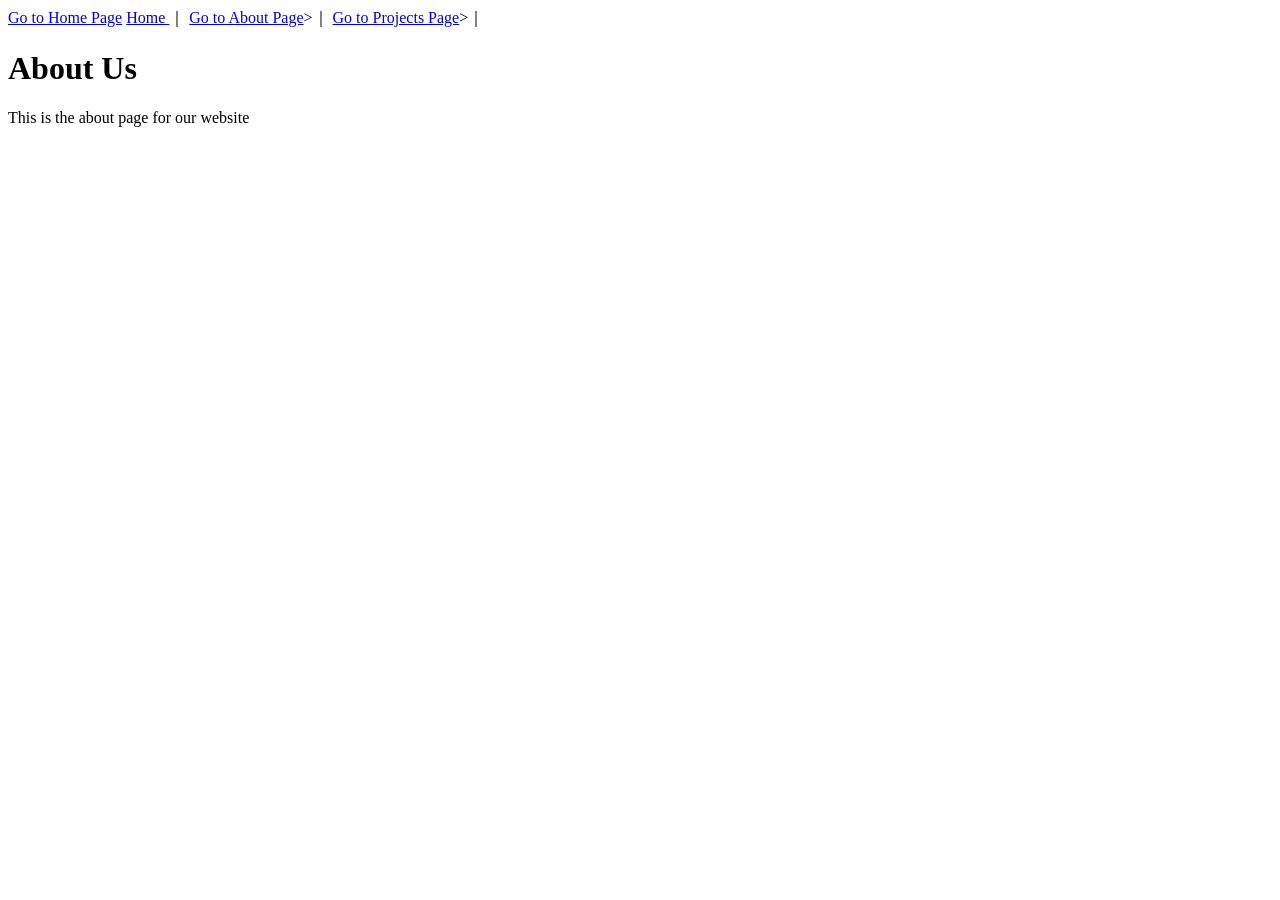
==== about.html @ c93914ad "forming links" ====
<!DOCTYPE html>
<html lang="en">
<head>
    <meta charset="UTF-8">
    <meta name="viewport" content="width=device-width, initial-scale=1.0">
    <title>Document</title>
</head>
<body>
    <a href="index.html">Go to Home Page</a>
    <a href="./"> Home </a>&#65372;
    <a href="about.html">Go to About Page</a>>&#65372;
<a href="project.html">Go to Projects Page</a>>&#65372;
<h1>About Us</h1>
    <p>This is the about page for our website</p>

</body>
</html>
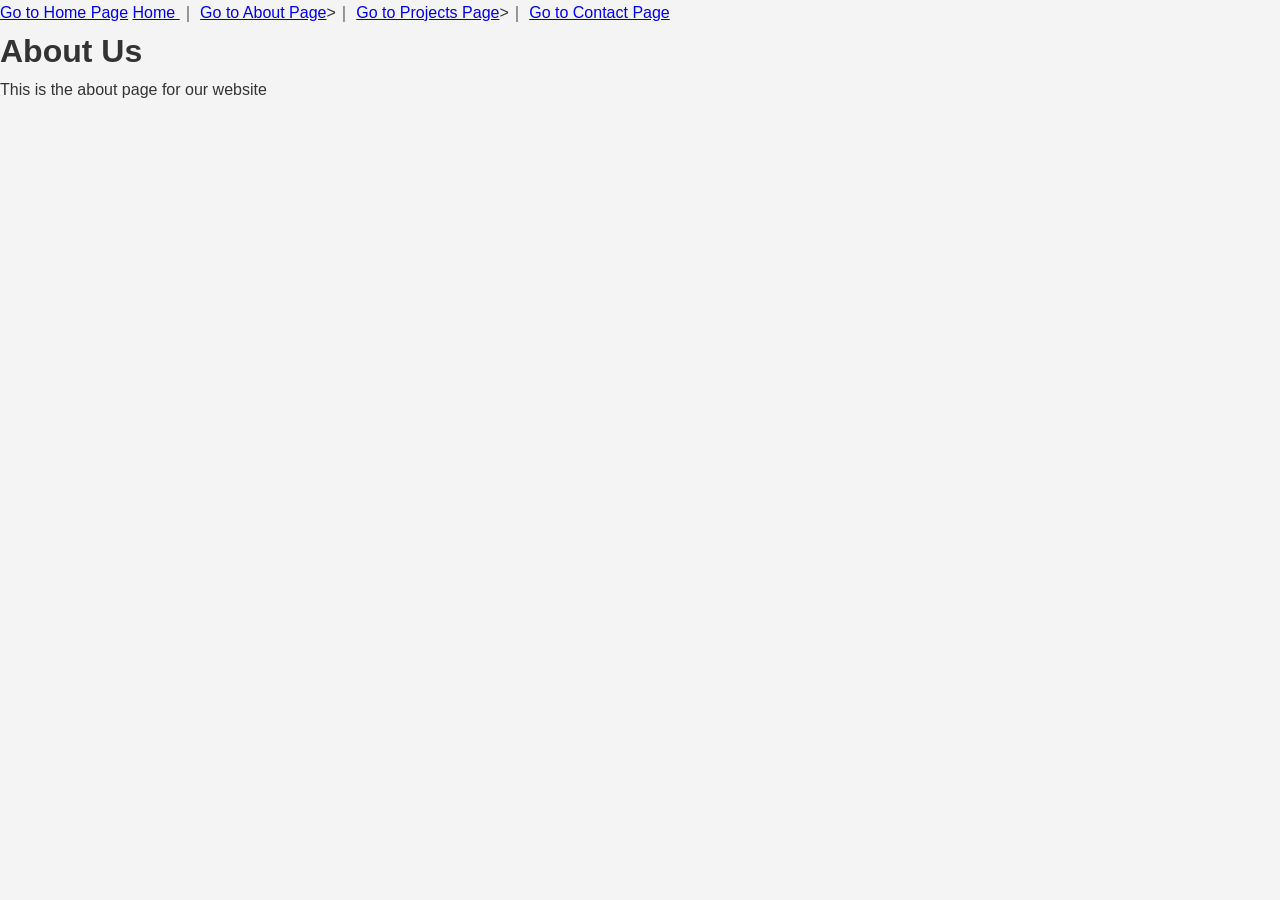
==== commit 13f1f1fb: "finished contact page" ====
--- a/about.html
+++ b/about.html
@@ -5,11 +5,14 @@
     <meta name="viewport" content="width=device-width, initial-scale=1.0">
     <title>Document</title>
 </head>
+<link rel="stylesheet" href="style.css">
 <body>
     <a href="index.html">Go to Home Page</a>
     <a href="./"> Home </a>&#65372;
     <a href="about.html">Go to About Page</a>>&#65372;
 <a href="project.html">Go to Projects Page</a>>&#65372;
+<a href="contact.html">Go to Contact Page</a>
+
 <h1>About Us</h1>
     <p>This is the about page for our website</p>
 
--- a/style.css
+++ b/style.css
@@ -0,0 +1,144 @@
+/* Reset some default spacing */
+*{
+    margin: 0;
+    padding: 0;
+    box-sizing: border-box;
+}
+
+/* Body styling */
+body{
+    font-family: Arial, sans-serif;
+    background-color: #f4f4f4;
+    color: #333;
+    line-height: 1.6;
+    padding: 0px;
+}
+.container{
+    
+    max-width: 700px;
+    margin: auto;
+}
+
+/* Navigation links */
+.toplink{
+    background-color: #222;
+    padding: 15px;
+    text-align: center;
+}
+
+.toplink a{
+    color: white;
+    text-decoration: none;
+    margin: 0 10px;
+    font-weight: bold;
+}
+
+.toplink a:hover{
+    color: #00bfff;
+}
+
+/* Banner */
+.banner{
+    background-color: #00bfff;
+    color: white;
+    text-align: center;
+    padding: 30px;
+    margin-top: 10px;
+    border-radius: 10px;
+}
+
+/* Layout row */
+.row{
+    display: flex;
+    margin-top: 20px;
+    gap: 20px;
+}
+
+
+
+/* Main content */
+.content{
+    width: 75%;
+    background-color: white;
+    padding: 20px;
+    border-radius: 10px;
+}
+
+/* Form styling */
+form{
+    margin-top: 20px;
+}
+
+form input,
+form select,
+form textarea,
+form button{
+    width: 100%;
+    padding: 10px;
+    margin-top: 8px;
+    margin-bottom: 15px;
+    border: 1px solid #ccc;
+    border-radius: 5px;
+}
+
+/* Radio and checkbox styling */
+input[type="radio"],
+input[type="checkbox"]{
+    width: auto;
+    margin-right: 8px;
+}
+
+/* Button styling */
+button{
+    background-color: #00bfff;
+    color: white;
+    border: none;
+    cursor: pointer;
+    font-size: 16px;
+}
+
+button:hover{
+    background-color: #009acd;
+}
+
+/* Contact details */
+dl{
+    margin-top: 30px;
+    background-color: #eee;
+    padding: 20px;
+    border-radius: 10px;
+}
+
+dt{
+    font-weight: bold;
+    margin-top: 10px;
+}
+
+dd{
+    margin-left: 20px;
+    margin-bottom: 10px;
+}
+
+.phone-box{
+    display: flex;
+    gap: 10px;
+}
+
+.phone-box select{
+    width: 30%;
+}
+
+.phone-box input{
+    width: 70%;
+}
+
+/* Responsive design */
+@media(max-width: 768px){
+    .row{
+        flex-direction: column;
+    }
+
+    .content{
+        width: 100%;
+    }
+}
